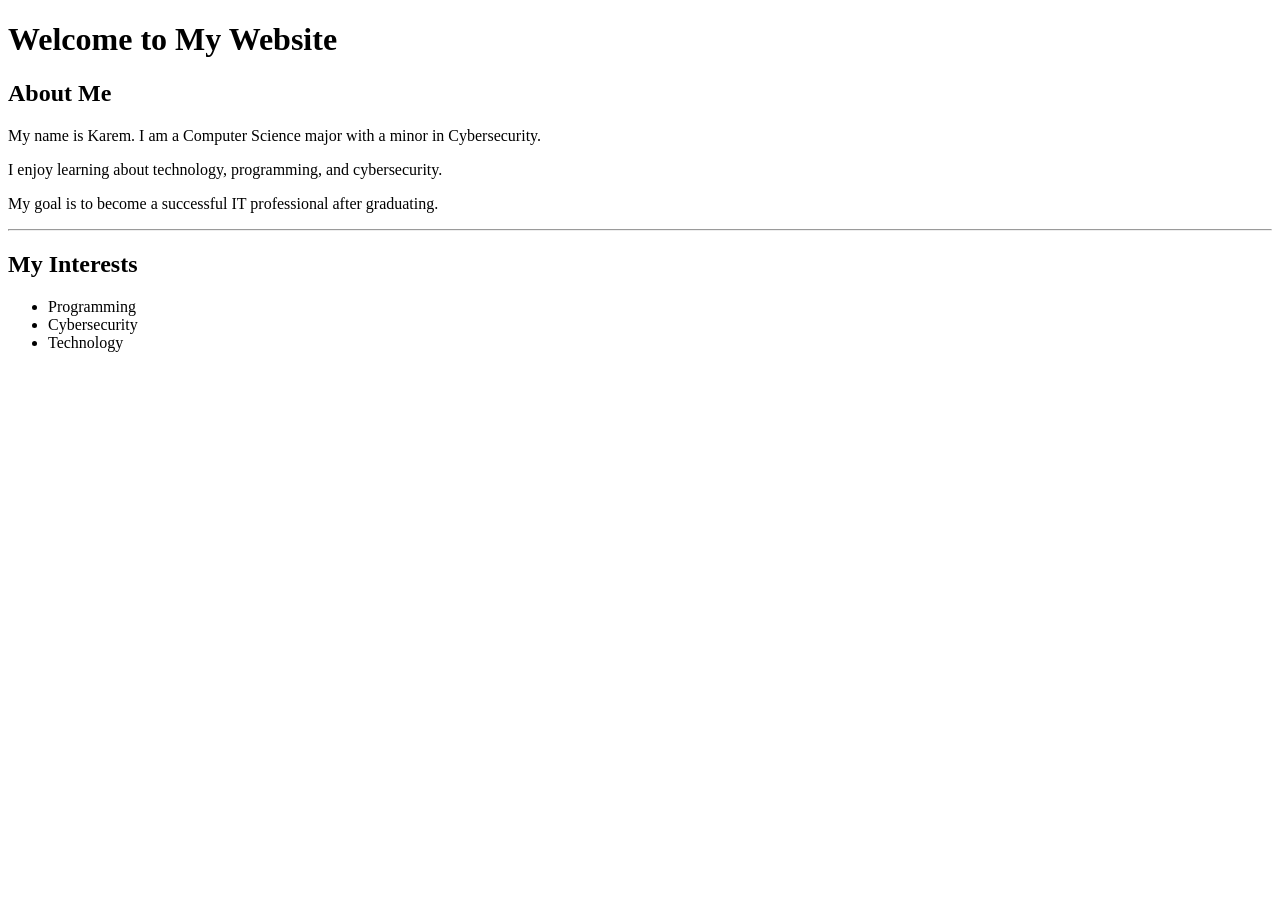
==== index.html @ 2f7acb22 "Add files via upload" ====
<!DOCTYPE html>
<html>
<head>
    <title>About Me</title>
</head>

<body>

<h1>Welcome to My Website</h1>

<h2>About Me</h2>

<p>My name is Karem. I am a Computer Science major with a minor in Cybersecurity.</p>

<p>I enjoy learning about technology, programming, and cybersecurity.</p>

<p>My goal is to become a successful IT professional after graduating.</p>

<hr>

<h2>My Interests</h2>

<ul>
    <li>Programming</li>
    <li>Cybersecurity</li>
    <li>Technology</li>
</ul>

</body>
</html>
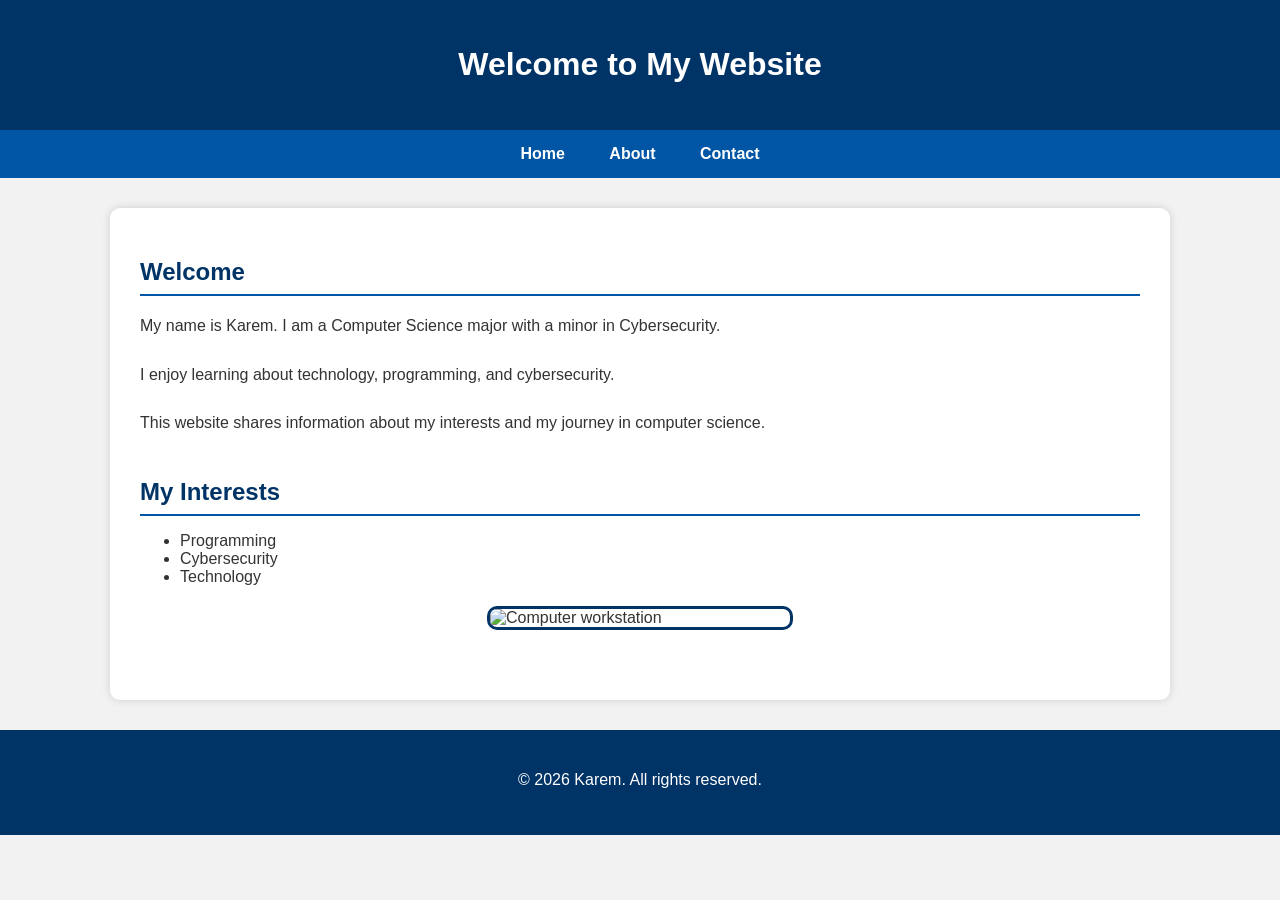
==== commit 036a147f: "Add files via upload" ====
--- a/index.html
+++ b/index.html
@@ -1,30 +1,53 @@
 <!DOCTYPE html>
-<html>
+<html lang="en">
 <head>
-    <title>About Me</title>
+    <meta charset="UTF-8">
+    <meta name="viewport" content="width=device-width, initial-scale=1.0">
+    <title>Home</title>
+    <link rel="stylesheet" href="styles.css">
 </head>
 
 <body>
 
-<h1>Welcome to My Website</h1>
+<header>
+    <h1>Welcome to My Website</h1>
+</header>
 
-<h2>About Me</h2>
+<nav>
+    <a href="index.html">Home</a>
+    <a href="about.html">About</a>
+    <a href="contact.html">Contact</a>
+</nav>
 
-<p>My name is Karem. I am a Computer Science major with a minor in Cybersecurity.</p>
+<main>
 
-<p>I enjoy learning about technology, programming, and cybersecurity.</p>
+    <section>
+        <h2>Welcome</h2>
 
-<p>My goal is to become a successful IT professional after graduating.</p>
+        <p>My name is Karem. I am a Computer Science major with a minor in Cybersecurity.</p>
 
-<hr>
+        <p>I enjoy learning about technology, programming, and cybersecurity.</p>
 
-<h2>My Interests</h2>
+        <p>This website shares information about my interests and my journey in computer science.</p>
+    </section>
 
-<ul>
-    <li>Programming</li>
-    <li>Cybersecurity</li>
-    <li>Technology</li>
-</ul>
+    <section>
+        <h2>My Interests</h2>
+
+        <ul>
+            <li>Programming</li>
+            <li>Cybersecurity</li>
+            <li>Technology</li>
+        </ul>
+
+        <img src="images/computer.jpg" alt="Computer workstation">
+    </section>
+
+</main>
+
+<footer>
+    <p>&copy; 2026 Karem. All rights reserved.</p>
+</footer>
 
 </body>
 </html>
--- a/styles.css
+++ b/styles.css
@@ -0,0 +1,104 @@
+/* General page styling */
+
+body {
+    font-family: Arial, sans-serif;
+    background-color: #f2f2f2;
+    color: #333333;
+    margin: 0;
+    padding: 0;
+}
+
+/* Header */
+
+header {
+    background-color: #003366;
+    color: white;
+    text-align: center;
+    padding: 25px;
+}
+
+/* Navigation */
+
+nav {
+    background-color: #0055a5;
+    text-align: center;
+    padding: 15px;
+}
+
+nav a {
+    color: white;
+    text-decoration: none;
+    margin: 0 20px;
+    font-weight: bold;
+}
+
+nav a:hover {
+    color: yellow;
+}
+
+/* Main content */
+
+main {
+    max-width: 1000px;
+    margin: 30px auto;
+    background-color: white;
+    padding: 30px;
+    border-radius: 10px;
+    box-shadow: 0 0 10px rgba(0, 0, 0, 0.15);
+}
+
+/* Content sections */
+
+section {
+    margin-bottom: 40px;
+}
+
+/* Headings */
+
+h1 {
+    color: white;
+}
+
+h2 {
+    color: #003366;
+    border-bottom: 2px solid #0055a5;
+    padding-bottom: 8px;
+    margin-bottom: 15px;
+}
+
+/* Paragraphs */
+
+p {
+    line-height: 1.8;
+    margin-bottom: 20px;
+}
+
+/* Images */
+
+img {
+    display: block;
+    width: 300px;
+    max-width: 100%;
+    height: auto;
+    margin: 20px auto;
+    border: 3px solid #003366;
+    border-radius: 10px;
+}
+
+/* Embedded video */
+
+iframe {
+    display: block;
+    margin: 20px auto;
+    max-width: 100%;
+}
+
+/* Footer */
+
+footer {
+    background-color: #003366;
+    color: white;
+    text-align: center;
+    padding: 20px;
+    margin-top: 30px;
+}
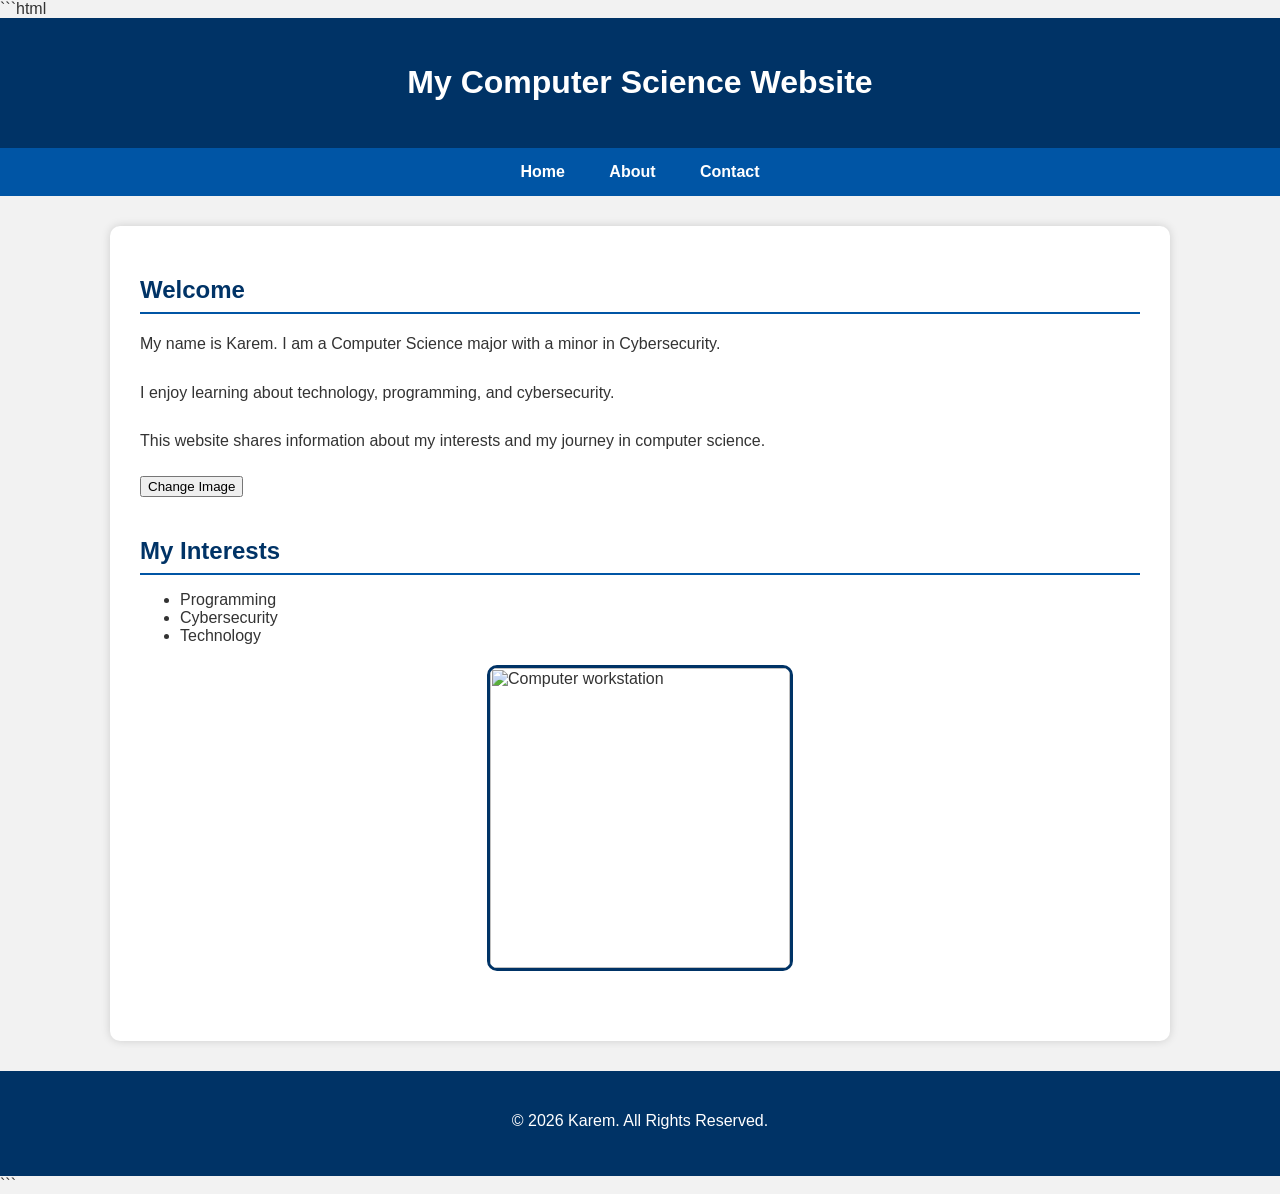
==== commit 7052da5a: "Add files via upload" ====
--- a/index.html
+++ b/index.html
@@ -1,53 +1,74 @@
+```html
 <!DOCTYPE html>
 <html lang="en">
+
 <head>
     <meta charset="UTF-8">
     <meta name="viewport" content="width=device-width, initial-scale=1.0">
     <title>Home</title>
+
     <link rel="stylesheet" href="styles.css">
+
+    <script src="script.js" defer></script>
 </head>
 
 <body>
 
-<header>
-    <h1>Welcome to My Website</h1>
-</header>
+    <header>
+        <h1>My Computer Science Website</h1>
+    </header>
 
-<nav>
-    <a href="index.html">Home</a>
-    <a href="about.html">About</a>
-    <a href="contact.html">Contact</a>
-</nav>
+    <nav>
+        <a href="index.html">Home</a>
+        <a href="about.html">About</a>
+        <a href="contact.html">Contact</a>
+    </nav>
 
-<main>
+    <main>
 
-    <section>
-        <h2>Welcome</h2>
+        <section>
+            <h2>Welcome</h2>
 
-        <p>My name is Karem. I am a Computer Science major with a minor in Cybersecurity.</p>
+            <p>
+                My name is Karem. I am a Computer Science major
+                with a minor in Cybersecurity.
+            </p>
 
-        <p>I enjoy learning about technology, programming, and cybersecurity.</p>
+            <p>
+                I enjoy learning about technology, programming,
+                and cybersecurity.
+            </p>
 
-        <p>This website shares information about my interests and my journey in computer science.</p>
-    </section>
+            <p>
+                This website shares information about my interests
+                and my journey in computer science.
+            </p>
 
-    <section>
-        <h2>My Interests</h2>
+            <button id="changeImageButton">Change Image</button>
+        </section>
 
-        <ul>
-            <li>Programming</li>
-            <li>Cybersecurity</li>
-            <li>Technology</li>
-        </ul>
+        <section>
+            <h2>My Interests</h2>
 
-        <img src="images/computer.jpg" alt="Computer workstation">
-    </section>
+            <ul>
+                <li>Programming</li>
+                <li>Cybersecurity</li>
+                <li>Technology</li>
+            </ul>
 
-</main>
+            <img
+                id="interestImage"
+                src="images/computer.jpg"
+                alt="Computer workstation">
+        </section>
 
-<footer>
-    <p>&copy; 2026 Karem. All rights reserved.</p>
-</footer>
+    </main>
+
+    <footer>
+        <p>&copy; 2026 Karem. All Rights Reserved.</p>
+    </footer>
 
 </body>
-</html>+
+</html>
+```
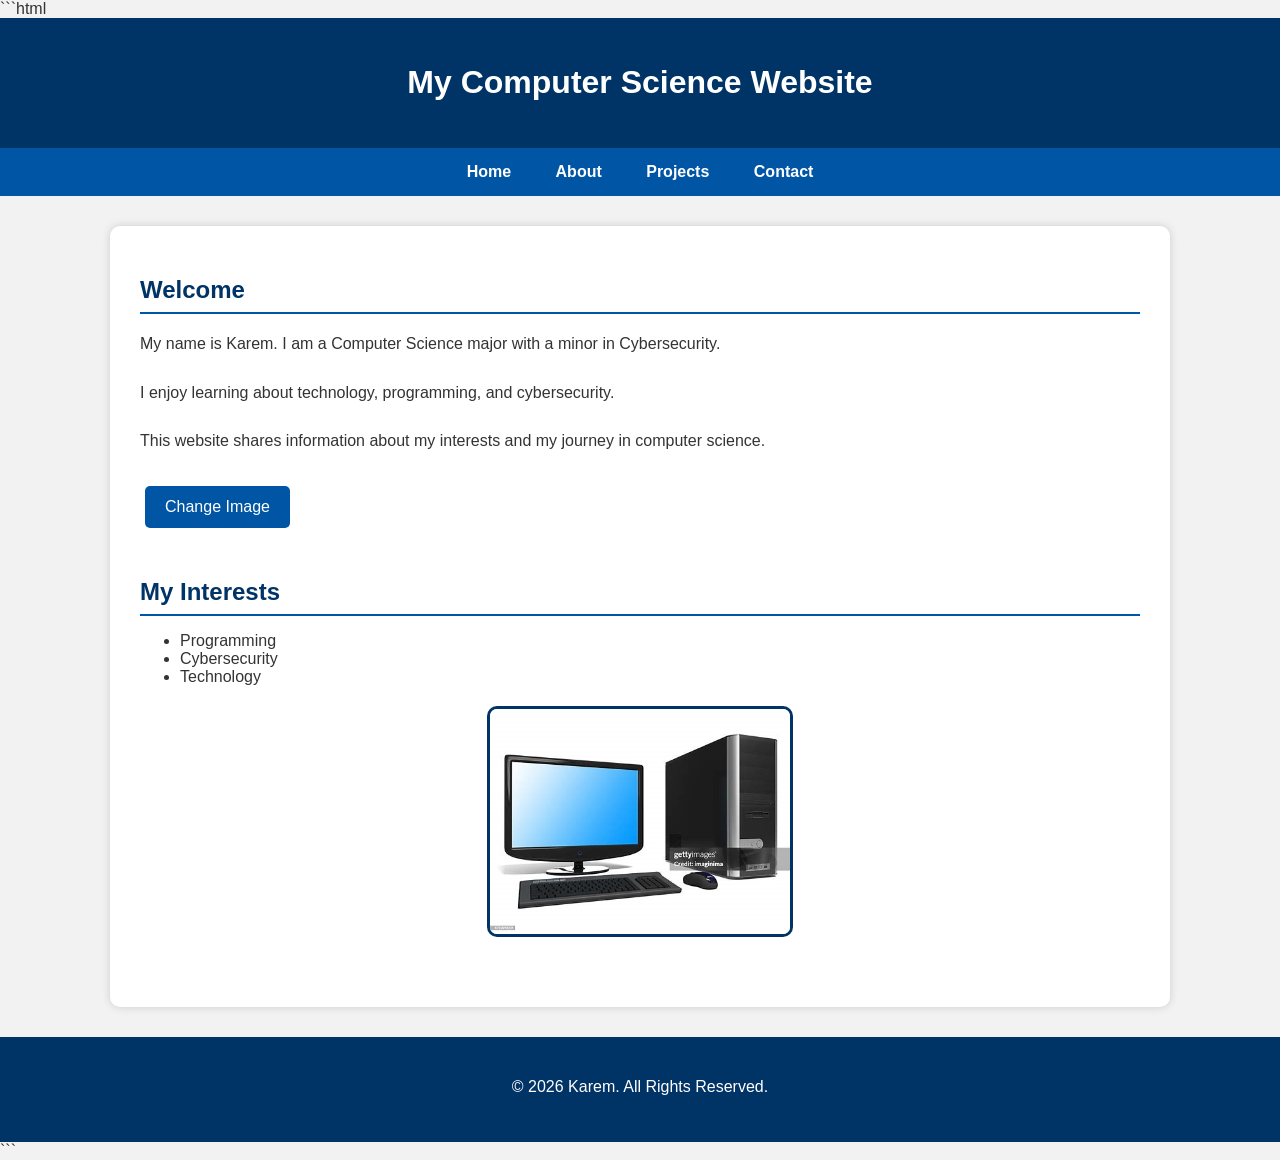
==== commit a1a27f1f: "Add files via upload" ====
--- a/index.html
+++ b/index.html
@@ -18,11 +18,12 @@
         <h1>My Computer Science Website</h1>
     </header>
 
-    <nav>
-        <a href="index.html">Home</a>
-        <a href="about.html">About</a>
-        <a href="contact.html">Contact</a>
-    </nav>
+  <nav>
+    <a href="index.html">Home</a>
+    <a href="about.html">About</a>
+    <a href="projects.html">Projects</a>
+    <a href="contact.html">Contact</a>
+</nav>
 
     <main>
 
--- a/styles.css
+++ b/styles.css
@@ -93,6 +93,95 @@
     max-width: 100%;
 }
 
+/* JavaScript buttons */
+
+button {
+    background-color: #0055a5;
+    color: white;
+    border: none;
+    padding: 12px 20px;
+    margin: 10px 5px;
+    border-radius: 5px;
+    font-size: 16px;
+    cursor: pointer;
+}
+
+button:hover {
+    background-color: #003366;
+}
+
+/* JavaScript messages */
+
+#welcomeMessage,
+#contactMessage,
+#formMessage {
+    font-weight: bold;
+    color: #003366;
+}
+
+/* Contact form */
+
+#contactForm {
+    background-color: #f7faff;
+    border: 2px solid #0055a5;
+    border-radius: 10px;
+    padding: 25px;
+    max-width: 700px;
+    margin: 20px auto;
+}
+
+/* Contact form labels */
+
+#contactForm label {
+    display: block;
+    font-weight: bold;
+    color: #003366;
+    margin-top: 15px;
+    margin-bottom: 6px;
+}
+
+/* Contact form fields */
+
+#contactForm input,
+#contactForm select,
+#contactForm textarea {
+    width: 100%;
+    box-sizing: border-box;
+    padding: 12px;
+    border: 2px solid #cccccc;
+    border-radius: 5px;
+    font-family: Arial, sans-serif;
+    font-size: 16px;
+}
+
+/* Textarea */
+
+#contactForm textarea {
+    resize: vertical;
+    min-height: 120px;
+}
+
+/* Form field focus */
+
+#contactForm input:focus,
+#contactForm select:focus,
+#contactForm textarea:focus {
+    outline: none;
+    border-color: #0055a5;
+    box-shadow: 0 0 4px rgba(0, 85, 165, 0.3);
+}
+
+/* Form submit button */
+
+#contactForm button {
+    margin-top: 20px;
+    background-color: #003366;
+}
+
+#contactForm button:hover {
+    background-color: #0055a5;
+}
+
 /* Footer */
 
 footer {
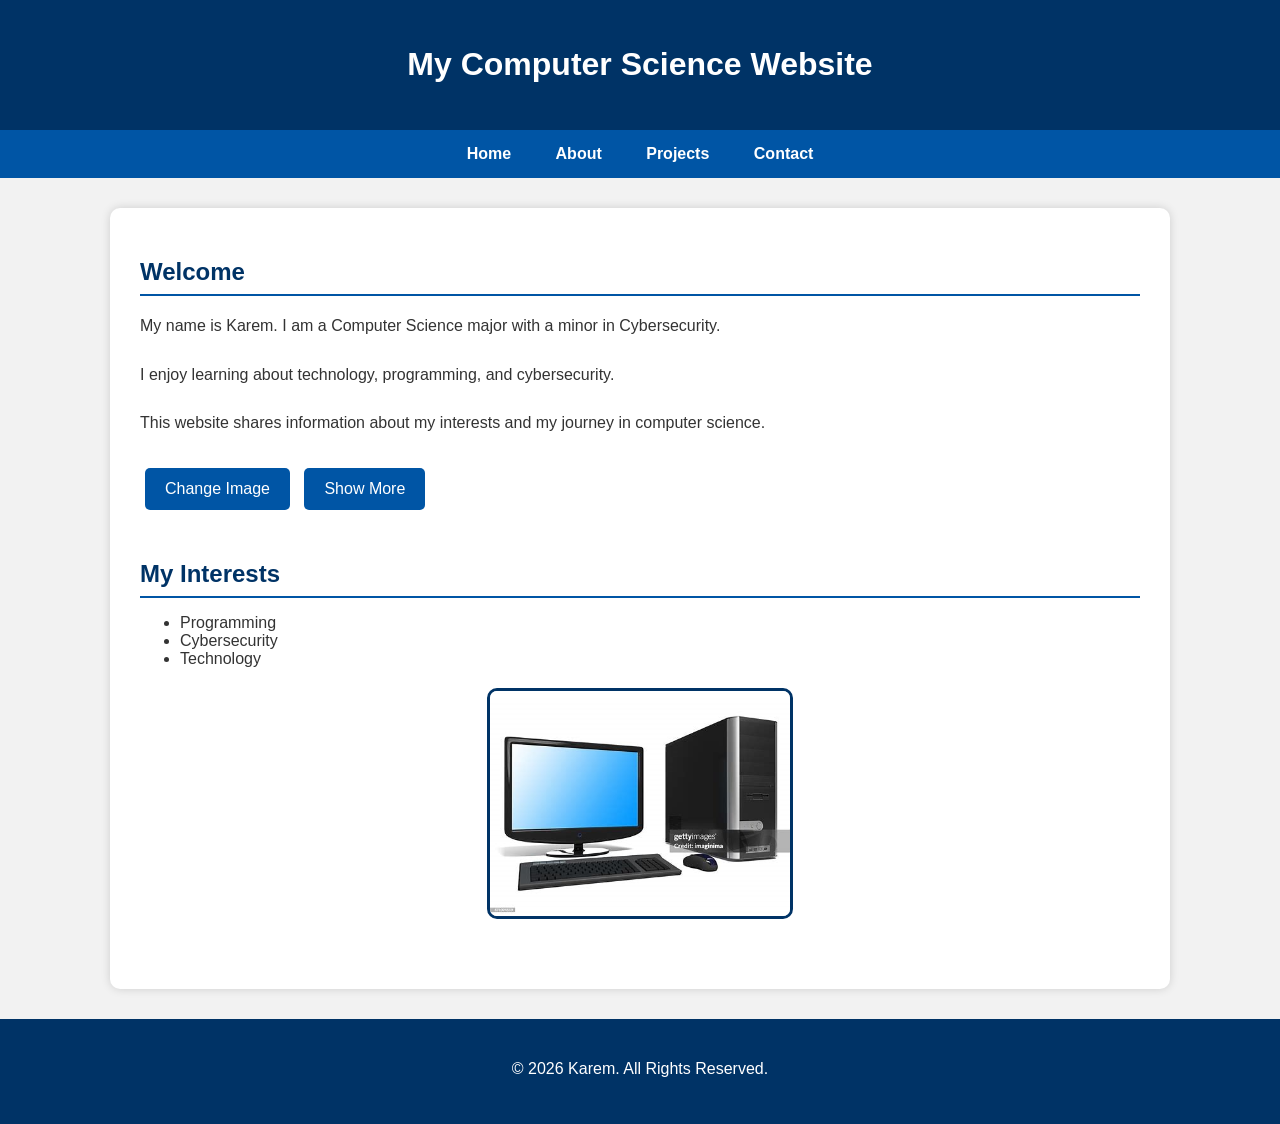
==== commit caad7aae: "Add 'Show More' button and extra details section Added a button to show more details about computer " ====
--- a/index.html
+++ b/index.html
@@ -1,4 +1,3 @@
-```html
 <!DOCTYPE html>
 <html lang="en">
 
@@ -18,12 +17,12 @@
         <h1>My Computer Science Website</h1>
     </header>
 
-  <nav>
-    <a href="index.html">Home</a>
-    <a href="about.html">About</a>
-    <a href="projects.html">Projects</a>
-    <a href="contact.html">Contact</a>
-</nav>
+    <nav>
+        <a href="index.html">Home</a>
+        <a href="about.html">About</a>
+        <a href="projects.html">Projects</a>
+        <a href="contact.html">Contact</a>
+    </nav>
 
     <main>
 
@@ -46,6 +45,14 @@
             </p>
 
             <button id="changeImageButton">Change Image</button>
+
+            <button id="detailsButton">Show More</button>
+
+            <p id="extraDetails" style="display: none;">
+                Computer science allows me to explore programming,
+                software development, and cybersecurity while developing
+                skills that can be used in many different technology careers.
+            </p>
         </section>
 
         <section>
@@ -72,4 +79,3 @@
 </body>
 
 </html>
-```
